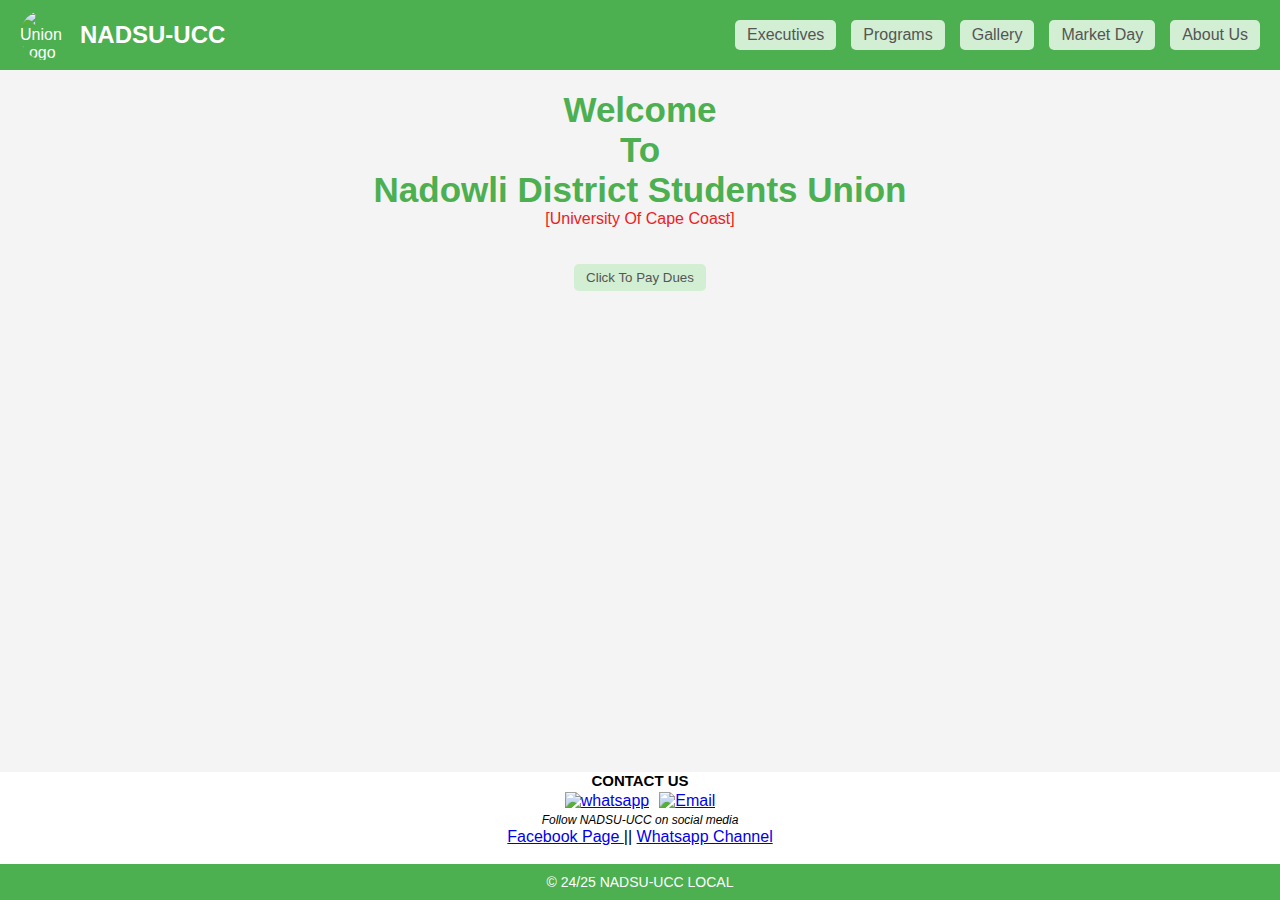
==== index.html @ fa716fca "Add files via upload" ====
<!DOCTYPE html>
<html lang="en">
<head>
    <meta charset="UTF-8">
    <meta name="viewport" content="width=device-width, initial-scale=1.0">
    <title>Homepage Of NADSU-UCC</title>
    <link rel="stylesheet" href="styles.css">
</head>
<body>
    <!-- Header Section -->
    <header>
        <div class="logo-container">
            <img src="logo1.jpg" alt="Union Logo" class="logo">
            <h1>NADSU-UCC</h1>
        </div>
        <nav class="nav-buttons">
            <a href="board.html" class="nav-button">Executives</a>
            <a href="#programs" class="nav-button" onclick="alert('Upcoming programs for the year are been worked on, kindly exercise patience')">Programs</a>
            <a href="Gallery.html" class="nav-button">Gallery</a>
            <a class="nav-button" onclick="checkMarketDay()">Market Day</a>
            <a href="About.html" class="nav-button">About Us</a>

        </nav>
        <div class="hamburger" onclick="toggleMenu()">
            <span></span>
            <span></span>
            <span></span>
        </div>
    </header>

    <!-- Main Content Section -->
    <main>
        <section class="content">
            <h2>Welcome<br> To<br> Nadowli District Students Union</h2>
            <p class="school">[University Of Cape Coast]</p>
            
        </section><br><br>

        <button onclick="payDues()" class="dues">Click To Pay Dues</button>
    </main>


    <h4>CONTACT US</h4>
    <div class="contact">
        <a href="https://wa.link/h2mdqn" target="_blank">
            <img src="wasa.jpg" alt="whatsapp" height="40px" width="40px">
        </a>
        <a href="mailto:Nadsuucclocal@gmail.com" target="_blank">
            <img src="mail.png" alt="Email" height="38px" width="32px">
        </a>
    </div>

    
    <div class="social-icons">
        <p>
            <i style="font-size: 12px;">Follow NADSU-UCC on social media</i><br>
        <a href="https://web.facebook.com/profile.php?id=61566187810005" target="_blank">
            <!--https://bonstech.github.io/NADSU-UCC/-->
            Facebook Page 
        </a>

        ||
        <a href="https://whatsapp.com/channel/0029Vavq5sg5a243mHN9552A">
           <!--<img src="whatsapp.png" height="30px" width="30px">--> 
           Whatsapp Channel
        </a> 
    </p> 

    </div>
   
      </div><br>

    <!-- Footer Section -->
    <footer>
        <p>&copy; 24/25 NADSU-UCC LOCAL</p>
    </footer>

    <script>
        window.embeddedChatbotConfig = {
        chatbotId: "9EYaJ-B383qqGvCVTMCLZ",
        domain: "www.chatbase.co"
        }
        </script>
        <script
        src="https://www.chatbase.co/embed.min.js"
        chatbotId="9EYaJ-B383qqGvCVTMCLZ"
        domain="www.chatbase.co"
        defer>
        </script>

    <script src="script.js">
    </script>
</body>
</html>
---- styles.css ----
/* Reset styles */
* {
    margin: 0;
    padding: 0;
    box-sizing: border-box;
}

/* Body styling */
body {
    font-family: Arial, sans-serif;
    display: flex;
    flex-direction: column;
    min-height: 100vh;
}
h2{
    font-size: 35px;
    color: #4CAF50;
}
.school{
    font-size: 16px;
    color: rgb(236, 33, 33);
}

.social-icons img{
    display: inline;
    gap: 5px;
    align-items: center;
    margin-left: auto;
    border-radius:70px;
    padding: 2px 2px;
    font-size: 56px;
}
.social-icons{
text-align: center;
}

.executives {
    padding: 2em;
    text-align: center;
}

.executives h2 {
    font-size: 2em;
    margin-bottom: 1em;
    text-align: center;
}

.executive-grid {
    display: grid;
    grid-template-columns: repeat(auto-fill, minmax(200px, 1fr));
    gap: 2em;
}

.executive {
    background-color: #a9a5a5;
    padding: 1em;
    border-radius: 8px;
    box-shadow: 0 0 10px rgba(0, 0, 0, 0.1);
}

.executive img {
    width: 50%;
    height: 60%;
    border-radius: 50%;
}

.executive h3 {
    margin: 0.5em 0 0.2em;
}
.img{
text-align: center;
}

.executive p {
    margin: 0;
    color: #777;
}

h3{
    text-align: center;
}

h4{
    text-align: center;
    margin-bottom: 3px;
    font-size: 15px;
}
.image{
    text-align: center;
    margin-left: 10px;
}

.contact {
    display: grid;
    justify-content: center; /* Centers items horizontally */
    grid-auto-flow: column; /* Sets the layout to flow in a single row */
    gap: 10px; /* Spacing between icons */
    margin: 0 auto;
    
}
/* Header styling */
header {
    display: flex;
    justify-content: space-between;
    align-items: center;
    padding: 10px 20px;
    background-color: #4CAF50;
    color: #fff;
    position: sticky;
    top: 0;
}

.logo-container {
    display: flex;
    align-items: center;
}

.logo {
    width: 50px;
    height: 50px;
    margin-right: 10px;
    border-radius: 40px;
}

.logo-container h1 {
    font-size: 24px;
    color: #fff;
}

/* Navigation buttons styling */
.nav-buttons {
    display: flex;
    gap: 15px;
}

.nav-button {
    text-decoration: none;
    color: #555;
    padding: 6px 12px;
    background-color: #d2eed3;
    border-radius: 5px;
    transition: background-color 0.3s;
}

.dues{
    text-decoration: none;
    color: #555;
    padding: 6px 12px;
    background-color: #d2eed3;
    border-radius: 5px;
    transition: background-color 0.3s;
    border-style:none;
}

.nav-button:hover {
    background-color: #555;
    color: #f4f4f4;
}

/* Hamburger Menu styling */
.hamburger {
    display: none;
    flex-direction: column;
    cursor: pointer;
    gap: 3px;
}

.hamburger span {
    display: block;
    width: 25px;
    height: 4px;
    background-color: #fff;
    border-radius: 2px;
}

/* Main content styling */
main {
    flex: 1;
    padding: 20px;
    background-color: #f4f4f4;
    text-align: center;
}

/* Footer styling */
footer {
    text-align: center;
    padding: 10px;
    background-color: #4CAF50;
    color: #fff;
    font-size: 14px;
}

/* Responsive Design */
@media (max-width: 768px) {
    .nav-buttons {
        display: none;
        flex-direction: column;
        position: absolute;
        top: 70px;
        right: 20px;
        background-color: #333;
        padding: 10px;
        border-radius: 5px;
    }

    .nav-buttons.show {
        display: flex;
    }

    .hamburger {
        display: flex;
    }

    h2{
        font-size: 27px;
    }

    h4{
        text-align: center;
        margin-bottom: 3px;
        font-size: 12px;
    }
    
    .image img{
        width: 40%; /* Adjust this as needed */
        height: 40%; /* Maintains the aspect ratio */
      }
}
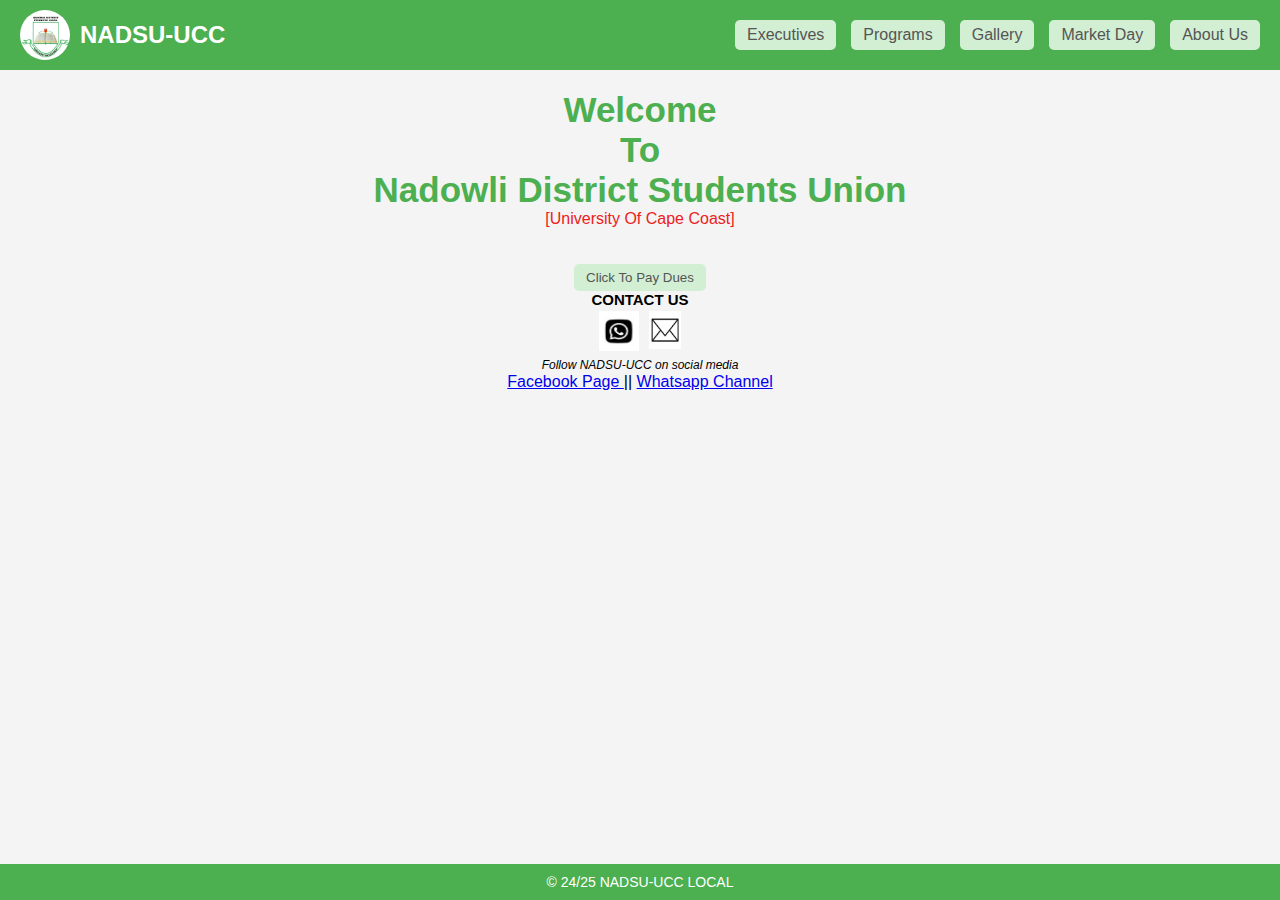
==== commit 00bf5ccb: "Update index.html" ====
--- a/index.html
+++ b/index.html
@@ -37,10 +37,8 @@
         </section><br><br>
 
         <button onclick="payDues()" class="dues">Click To Pay Dues</button>
-    </main>
 
-
-    <h4>CONTACT US</h4>
+        <h4>CONTACT US</h4>
     <div class="contact">
         <a href="https://wa.link/h2mdqn" target="_blank">
             <img src="wasa.jpg" alt="whatsapp" height="40px" width="40px">
@@ -70,6 +68,8 @@
    
       </div><br>
 
+    </main>
+
     <!-- Footer Section -->
     <footer>
         <p>&copy; 24/25 NADSU-UCC LOCAL</p>
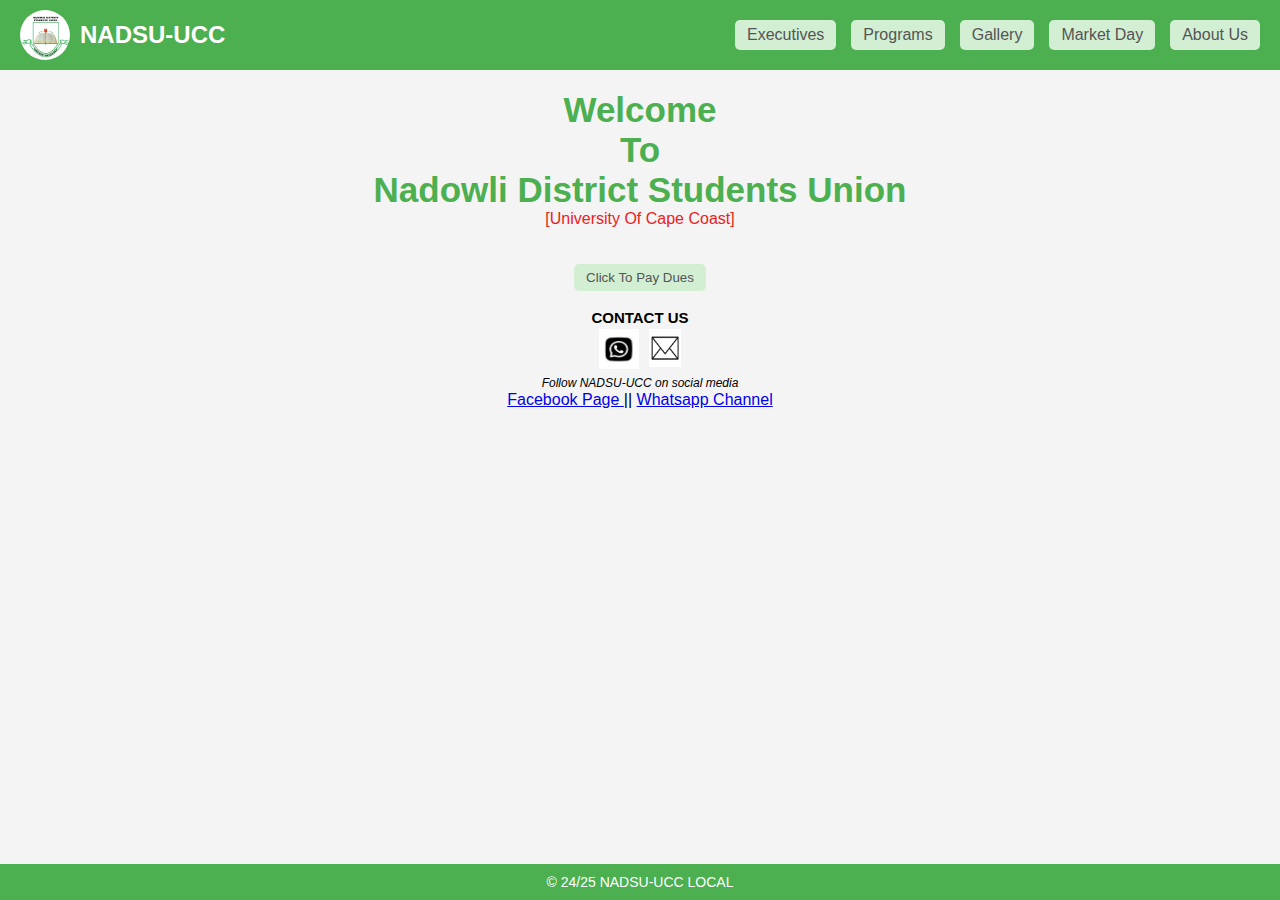
==== commit 9a83d714: "Update index.html" ====
--- a/index.html
+++ b/index.html
@@ -36,7 +36,7 @@
             
         </section><br><br>
 
-        <button onclick="payDues()" class="dues">Click To Pay Dues</button>
+        <button onclick="payDues()" class="dues">Click To Pay Dues</button><br><br>
 
         <h4>CONTACT US</h4>
     <div class="contact">
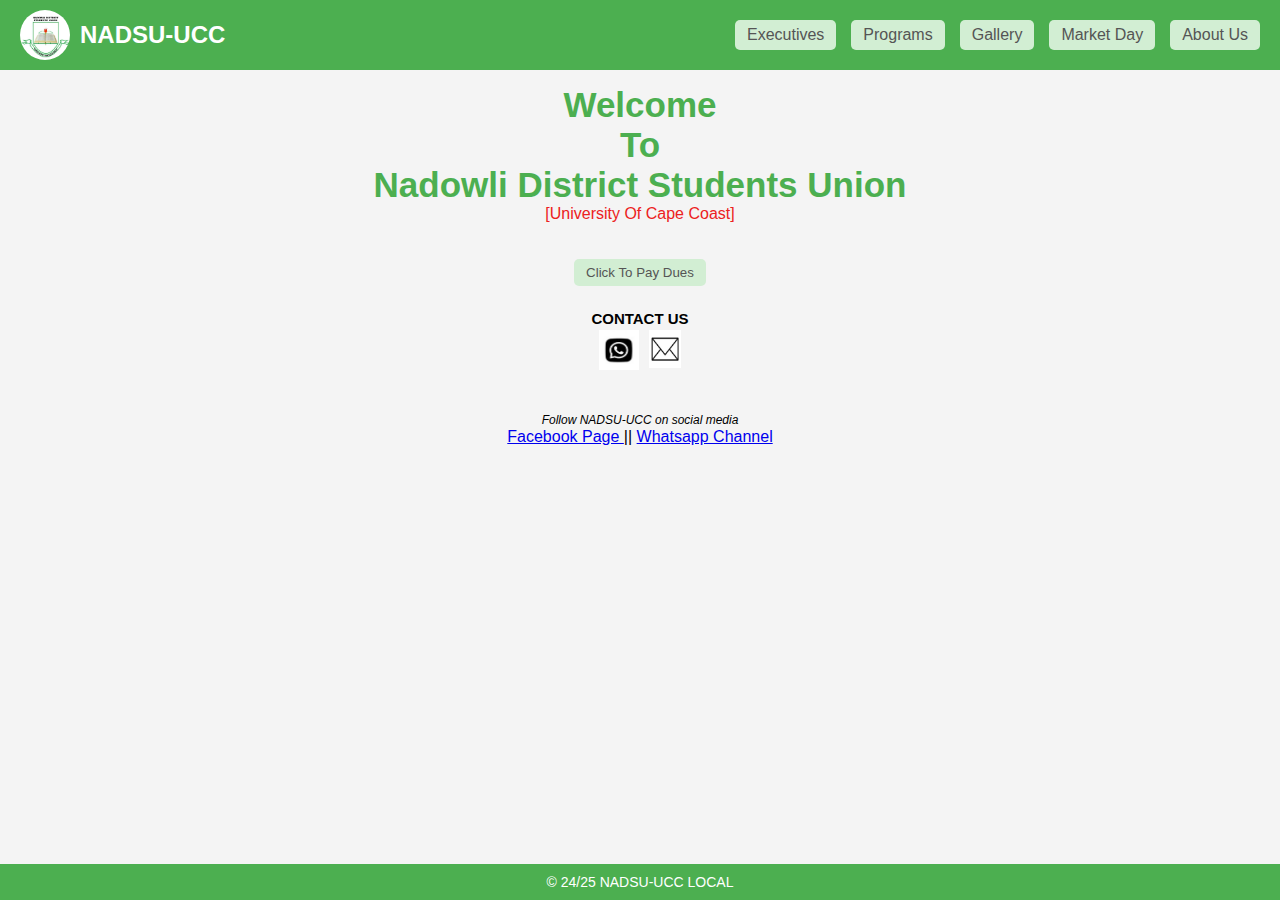
==== commit 5b8d5b7b: "Update index.html" ====
--- a/index.html
+++ b/index.html
@@ -46,7 +46,7 @@
         <a href="mailto:Nadsuucclocal@gmail.com" target="_blank">
             <img src="mail.png" alt="Email" height="38px" width="32px">
         </a>
-    </div>
+    </div><br><br>
 
     
     <div class="social-icons">
--- a/styles.css
+++ b/styles.css
@@ -84,6 +84,7 @@
     text-align: center;
     margin-bottom: 3px;
     font-size: 15px;
+    padding-top:6px;
 }
 .image{
     text-align: center;
@@ -176,9 +177,10 @@
 /* Main content styling */
 main {
     flex: 1;
-    padding: 20px;
+    padding: 15px;
     background-color: #f4f4f4;
     text-align: center;
+    padding-bottom:3px;
 }
 
 /* Footer styling */
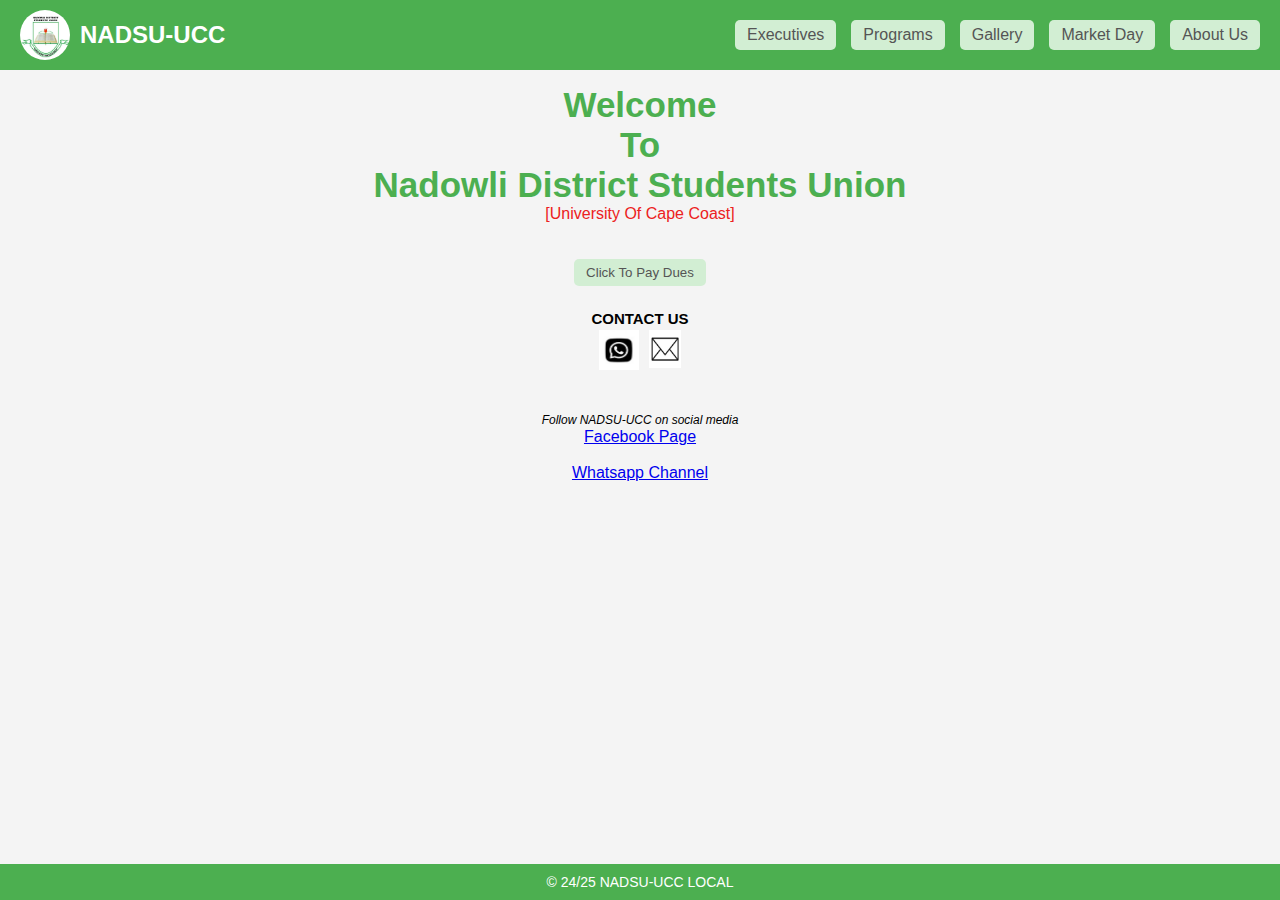
==== commit ca9d8afc: "Update index.html" ====
--- a/index.html
+++ b/index.html
@@ -56,8 +56,8 @@
             <!--https://bonstech.github.io/NADSU-UCC/-->
             Facebook Page 
         </a>
-
-        ||
+        </p><br>
+        <p>
         <a href="https://whatsapp.com/channel/0029Vavq5sg5a243mHN9552A">
            <!--<img src="whatsapp.png" height="30px" width="30px">--> 
            Whatsapp Channel
